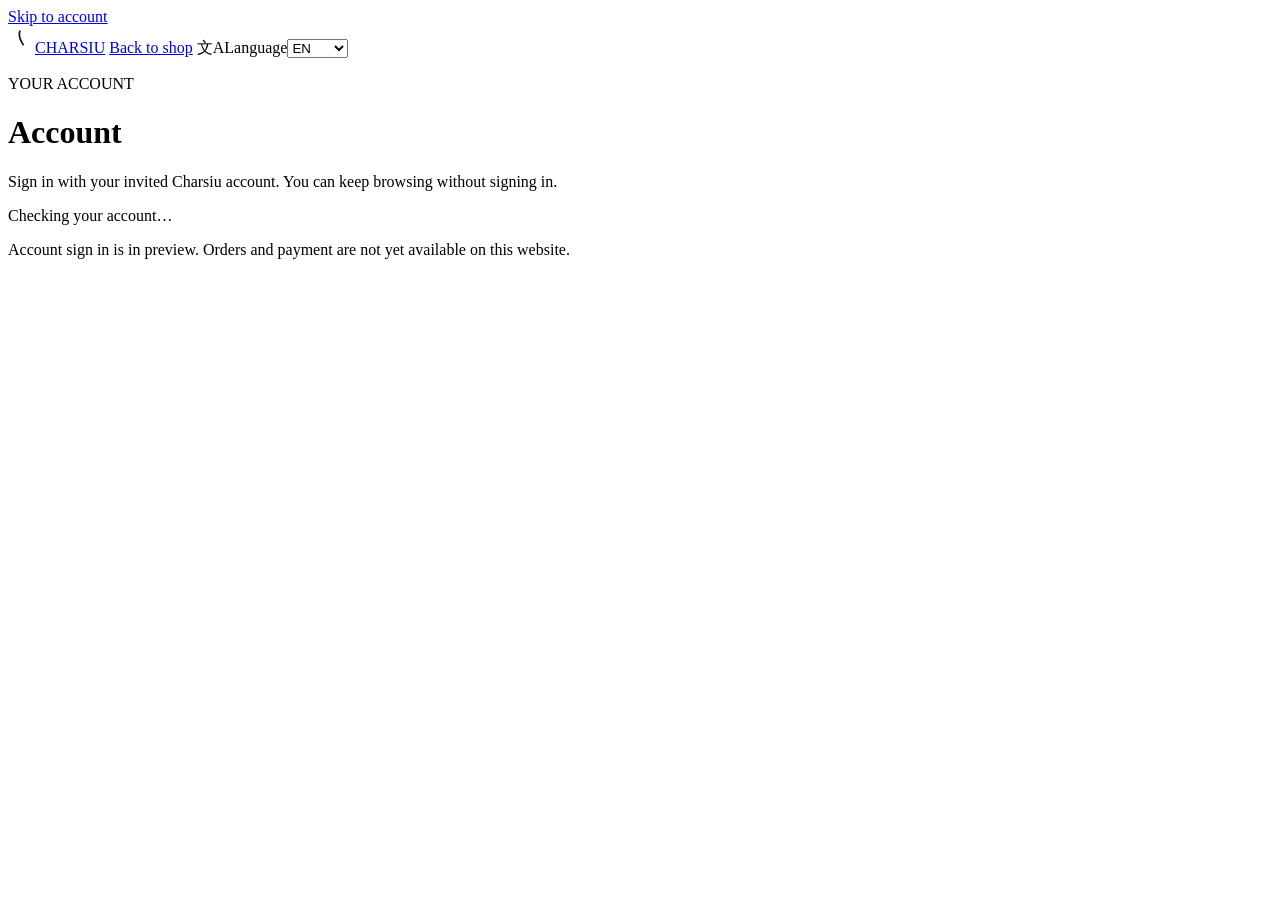
==== public/account.html @ 8de2cd18 "Add five-language customer account preview" ====
<!doctype html>
<html lang="en-AU">
<head>
  <meta charset="utf-8">
  <meta name="viewport" content="width=device-width, initial-scale=1">
  <meta name="theme-color" content="#f5f5f5">
  <meta name="description" content="Charsiu customer account sign in.">
  <title>Charsiu · Account</title>
  <link rel="stylesheet" href="/site.css">
  <script src="/account.js" type="module"></script>
</head>
<body>
  <a class="skip-link" href="#account-main" id="account-skip">Skip to account</a>
  <header class="site-header account-header"><div class="header-inner">
    <a class="brand" href="/" aria-label="Charsiu home"><span class="brand-mark" aria-hidden="true"><svg viewBox="0 0 36 36" width="27" height="27"><path fill="white" d="M20.3 3.3C10.5 4.1 5.4 13.4 7.4 22.1c1.5 6.5 6.4 10.7 12.4 10.7 6.8 0 10.8-6.9 9.3-14.4C28.3 9.4 24.8 4 20.3 3.3Z"/><path fill="none" stroke="#171717" stroke-width="2.4" stroke-linecap="round" d="M15.7 6.9c-2.4 8.5 1.8 12.7 4.4 17.9"/></svg></span><span>CHARSIU</span></a>
    <a class="account-back" href="/" id="account-home">Back to shop</a>
    <label class="language-control"><span aria-hidden="true">文A</span><span class="sr-only" id="account-language-label">Language</span><select id="language" aria-label="Language"><option value="en">EN</option><option value="zh-Hans">简体</option><option value="zh-Hant">繁體</option><option value="ja">日本語</option><option value="ko">한국어</option></select></label>
  </div></header>
  <main id="account-main" class="account-page"><div class="account-shell">
    <p id="account-eyebrow" class="section-eyebrow">YOUR ACCOUNT</p>
    <h1 id="account-title">Account</h1>
    <p id="account-intro" class="account-intro">Sign in with your invited Charsiu account. You can keep browsing without signing in.</p>
    <div class="account-card">
      <p id="account-loading" role="status">Checking your account…</p>
      <form id="account-form" hidden>
        <label for="account-email" id="account-email-label">Email</label>
        <input id="account-email" type="email" autocomplete="username" inputmode="email" required>
        <label for="account-password" id="account-password-label">Password</label>
        <input id="account-password" type="password" autocomplete="current-password" required>
        <p id="account-message" class="account-message" role="alert" hidden></p>
        <button type="submit" id="account-submit">Sign in</button>
      </form>
      <div id="account-signed-in" hidden>
        <h2 id="account-signed-in-title">Signed in</h2>
        <p id="account-verified-label" class="account-verified-label">Verified email</p>
        <p id="account-verified-email" class="account-email-value"></p>
        <p id="account-signed-in-message" class="account-message" role="alert" hidden></p>
        <button type="button" id="account-sign-out" class="account-outline">Sign out</button>
      </div>
    </div>
    <p id="account-scope" class="account-scope">Account sign in is in preview. Orders and payment are not yet available on this website.</p>
  </div></main>
</body>
</html>
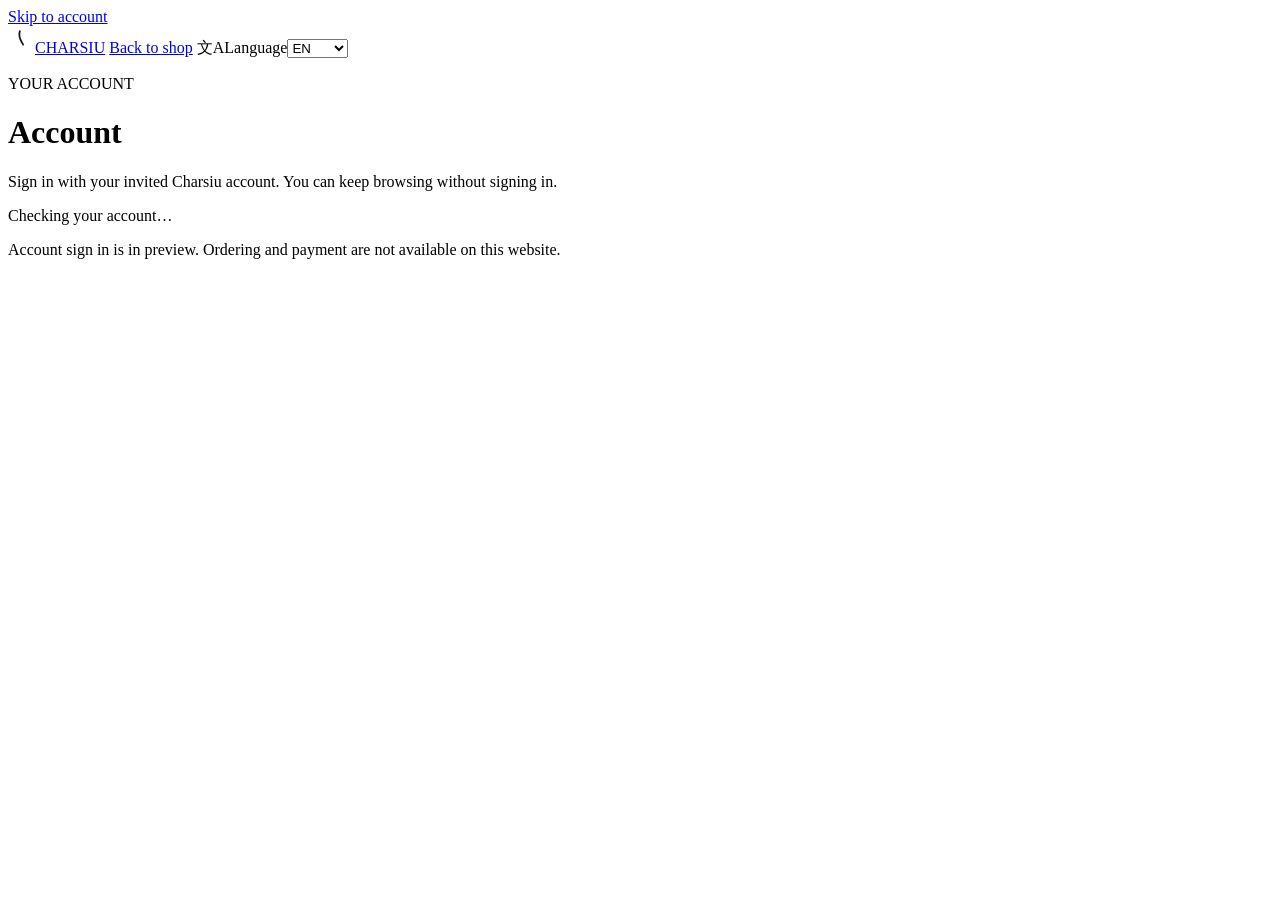
==== commit f7255c69: "Show signed-in Sandbox order snapshots on account page" ====
--- a/public/account.html
+++ b/public/account.html
@@ -29,6 +29,17 @@
         <input id="account-password" type="password" autocomplete="current-password" required>
         <p id="account-message" class="account-message" role="alert" hidden></p>
         <button type="submit" id="account-submit">Sign in</button>
+        <button type="button" id="account-reset" class="account-text-button">Forgot password?</button>
+      </form>
+      <form id="account-setup" hidden>
+        <p id="account-setup-email-label" class="account-verified-label">Verified email</p>
+        <p id="account-setup-email" class="account-email-value"></p>
+        <label for="account-new-password" id="account-new-password-label">New password</label>
+        <input id="account-new-password" type="password" autocomplete="new-password" minlength="12" required>
+        <label for="account-confirm-password" id="account-confirm-password-label">Confirm password</label>
+        <input id="account-confirm-password" type="password" autocomplete="new-password" minlength="12" required>
+        <p id="account-setup-message" class="account-message" role="alert" hidden></p>
+        <button type="submit" id="account-setup-submit">Save password</button>
       </form>
       <div id="account-signed-in" hidden>
         <h2 id="account-signed-in-title">Signed in</h2>
@@ -38,7 +49,14 @@
         <button type="button" id="account-sign-out" class="account-outline">Sign out</button>
       </div>
     </div>
-    <p id="account-scope" class="account-scope">Account sign in is in preview. Orders and payment are not yet available on this website.</p>
+    <section id="account-orders" class="account-orders" aria-labelledby="account-orders-title" hidden>
+      <div class="account-orders-heading"><h2 id="account-orders-title">Sandbox test orders</h2>
+        <button type="button" id="account-orders-refresh" class="account-orders-refresh">Refresh</button></div>
+      <p id="account-orders-note" class="account-scope">Last reconciled Sandbox snapshot. This is not a live Square order status.</p>
+      <p id="account-orders-status" class="account-scope" role="status"></p>
+      <ul id="account-orders-list" class="account-orders-list"></ul>
+    </section>
+    <p id="account-scope" class="account-scope">Account sign in is in preview. Ordering and payment are not available on this website.</p>
   </div></main>
 </body>
 </html>
